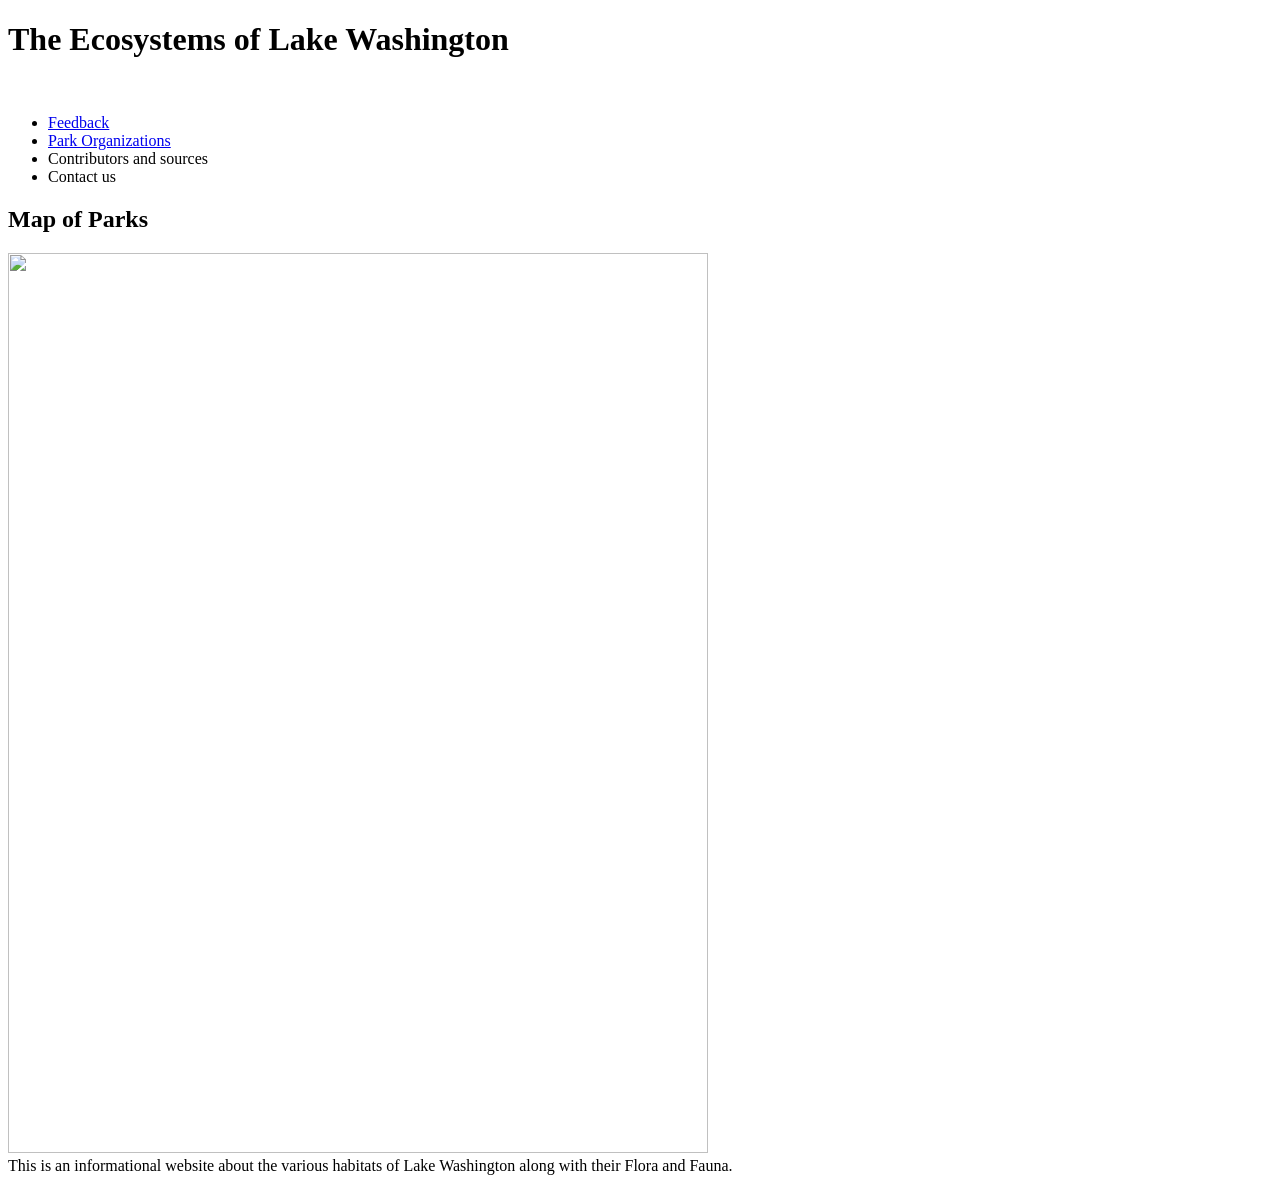
==== Index.html @ a70ad4aa "Add files via upload" ====
<!DOCTYPE html>
<html lang="en">
<head>
    <meta charset="UTF-8">
    <meta name="viewport" content="width=device-width, initial-scale=1.0">
    <title>Document</title>
    <link rel="stylesheet" href="cssfiles/final.css">
</head>
<body>
    <header>
    <h1>The Ecosystems of Lake Washington</h1>
    </header>
    <br>
    <div class="container">
    
        <nav>
            <ul>
                <li><a href="survey.html">Feedback</a></li>
                <li><a href="Orgs.html">Park Organizations</a></li>
                <li><a>Contributors and sources</a></li>
                <li><a>Contact us</a></li>
            </ul>
            
        </nav>
        <aside>
        <h2>Map of Parks</h2>
        <img class="map" src="images/LakeWash.png" width="700px" height="900px">
        </aside>
        <section>This is an informational website about the various habitats of Lake Washington along with their Flora and Fauna.</section>

    </div>

</body>
</html>
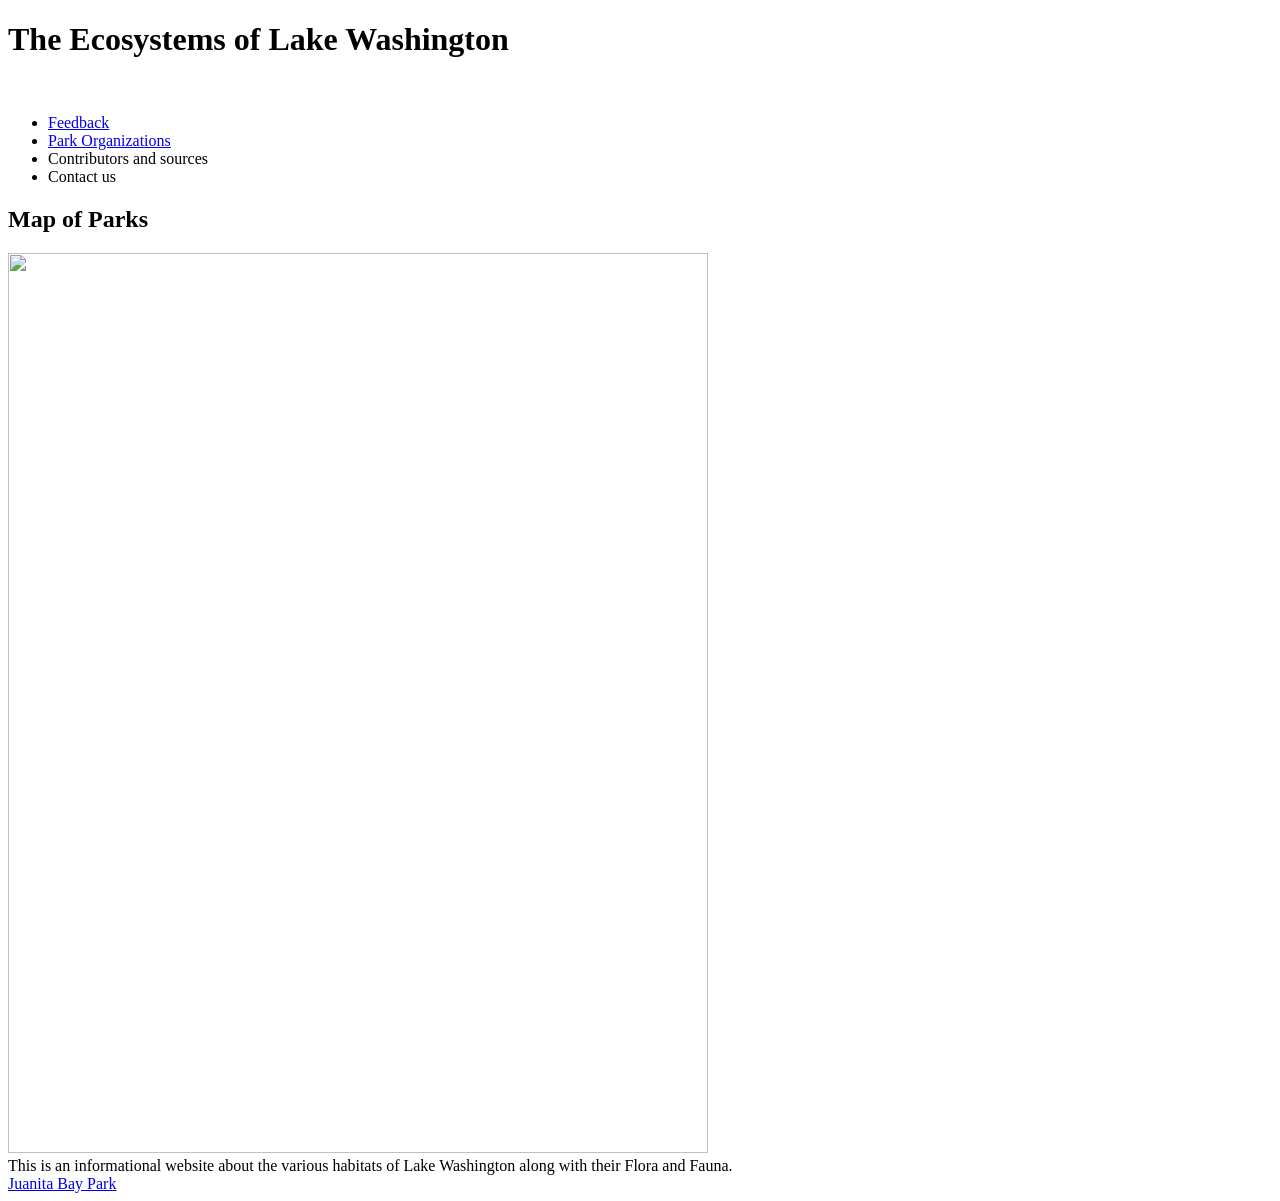
==== commit 5de12160: "Add files via upload" ====
--- a/Index.html
+++ b/Index.html
@@ -15,8 +15,8 @@
     
         <nav>
             <ul>
-                <li><a href="survey.html">Feedback</a></li>
-                <li><a href="Orgs.html">Park Organizations</a></li>
+                <li><a href="subfiles/survey.html">Feedback</a></li>
+                <li><a href="subfiles/Orgs.html">Park Organizations</a></li>
                 <li><a>Contributors and sources</a></li>
                 <li><a>Contact us</a></li>
             </ul>
@@ -29,6 +29,8 @@
         <section>This is an informational website about the various habitats of Lake Washington along with their Flora and Fauna.</section>
 
     </div>
-
+    <footer class="directParkselect">
+        <a href="subfiles/JuanitaBayPark.html">Juanita Bay Park</a>
+    </footer>
 </body>
 </html>
